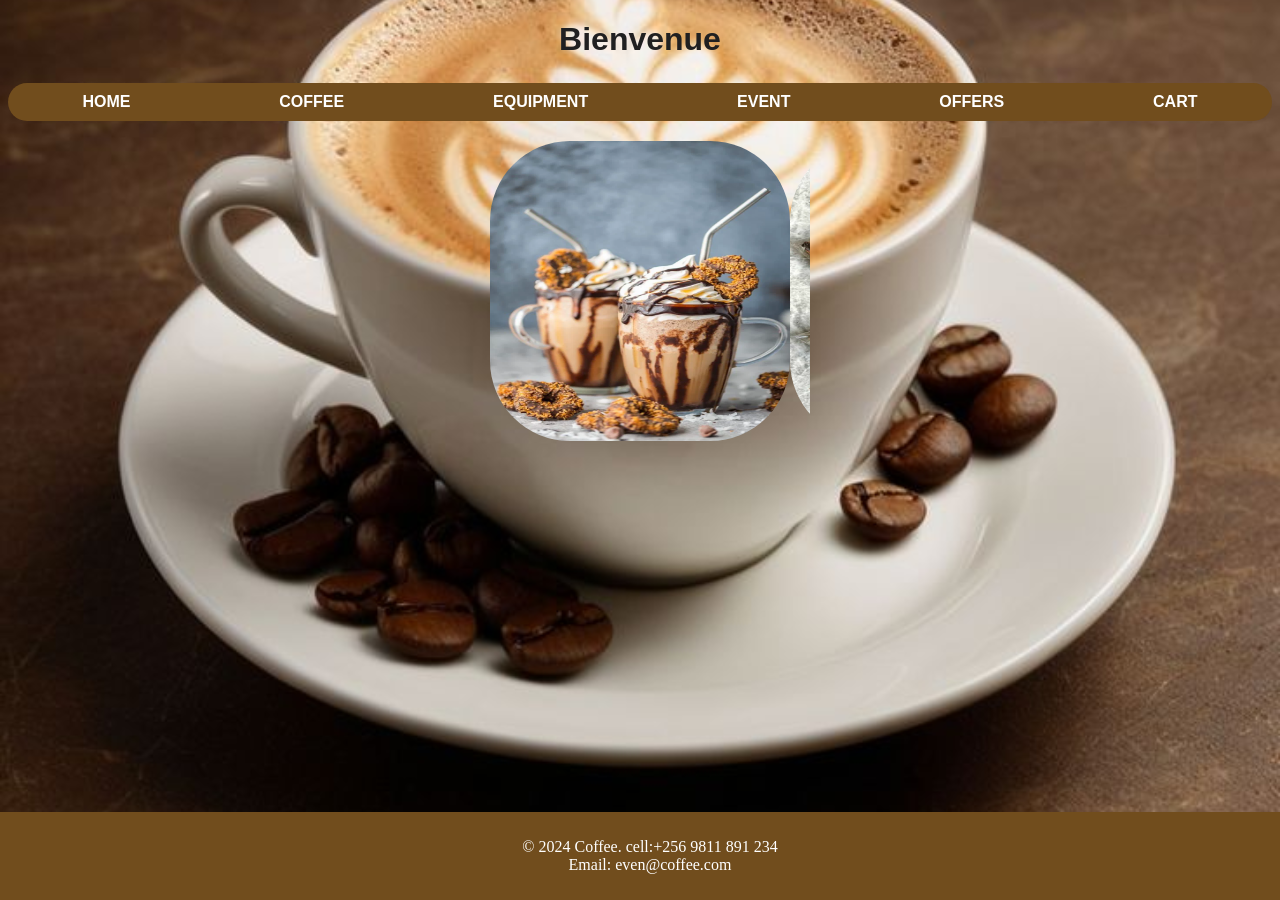
==== index.html @ 0d20118a "follow 7" ====
<!DOCTYPE html>
<html>

<head>
    <title>HOME</title>
    <link rel="stylesheet" href="steven.css">
    <header>
        <h1>Bienvenue</h1>
    </header>
</head>

<body class="chirwa">
    <nav>
        <a href="index.html">HOME</a>
        <a href="coffee.html">COFFEE</a>
        <a href="equipment.html">EQUIPMENT</a>
        <a href="event.html">EVENT</a>
        <a href="offers.html">OFFERS</a>
        <a href="cart.html">CART</a>
    </nav>

    <div class="slideshow">
        <div class="whole">

            <div class="coffee">
                <img src="slide 1.jpg">
            </div>

            <div class="coffee">
                <img src="slide 3.jpg">
            </div>

            <div class="coffee">
                <img src="slide 4.jpg">
            </div>

            <div class="coffee">
                <img src="slide 5.jpg">
            </div>

            <div class="coffee">
                <img src="slide 2.jpg">
            </div>

        </div>

    </div>

    <footer>
        <p>© 2024 Coffee. cell:+256 9811 891 234<br> Email: even@coffee.com</p>
    </footer>
</body>

</html>
---- steven.css ----
nav {
    display: flex;
    justify-content: space-around;
    background-color: rgb(113, 77, 29);
    backdrop-filter: blur(10px);
    border-radius: 25px;
    width: 100%;
}

a {
    color: #fff;
    text-decoration: none;
    padding: 10px 15px;
    transition: all 0.3s ease;
    border-radius: 8px;
    font-weight: bold;
    font-family: sans-serif;
    text-decoration: none;
}

h1 {
    text-align: center;
    color: rgb(32, 32, 33);
    margin-bottom: 25px;
    font-family: sans-serif;
}

.chirwa {
    background-image: url(home\ page.jpg);
    background-size: cover;
    background-position: center;
    object-fit: cover;
}

.coffee img {
    width: 300px;
    height: 300px;
    float: left;
    border-radius: 80px;
    
}

.slideshow {
    width: 300px;
    height: 300px;
    margin: 0 auto;
    overflow: hidden;
    padding: 20px;
}
.whole{
    animation: coffee 10s ease infinite;
    width: calc(300px * 5);
}
@keyframes coffee {
    20%{ margin-left: 0px; }
    40%{ margin-left:calc(-300px*1); }
    60%{ margin-left:calc(-300px*2); }
    80%{ margin-left:calc(-300px*3); }
    100%{ margin-left:calc(-300px*4); }

}
body{
    background-color:rgb(70, 50, 23)
}
footer{
    background-color: rgb(113, 77, 29);
    color: #fff;
    text-align: center;
    padding: 10px;
    position: fixed;
    bottom: 0;
    left: 0;
    width: 100%;
}
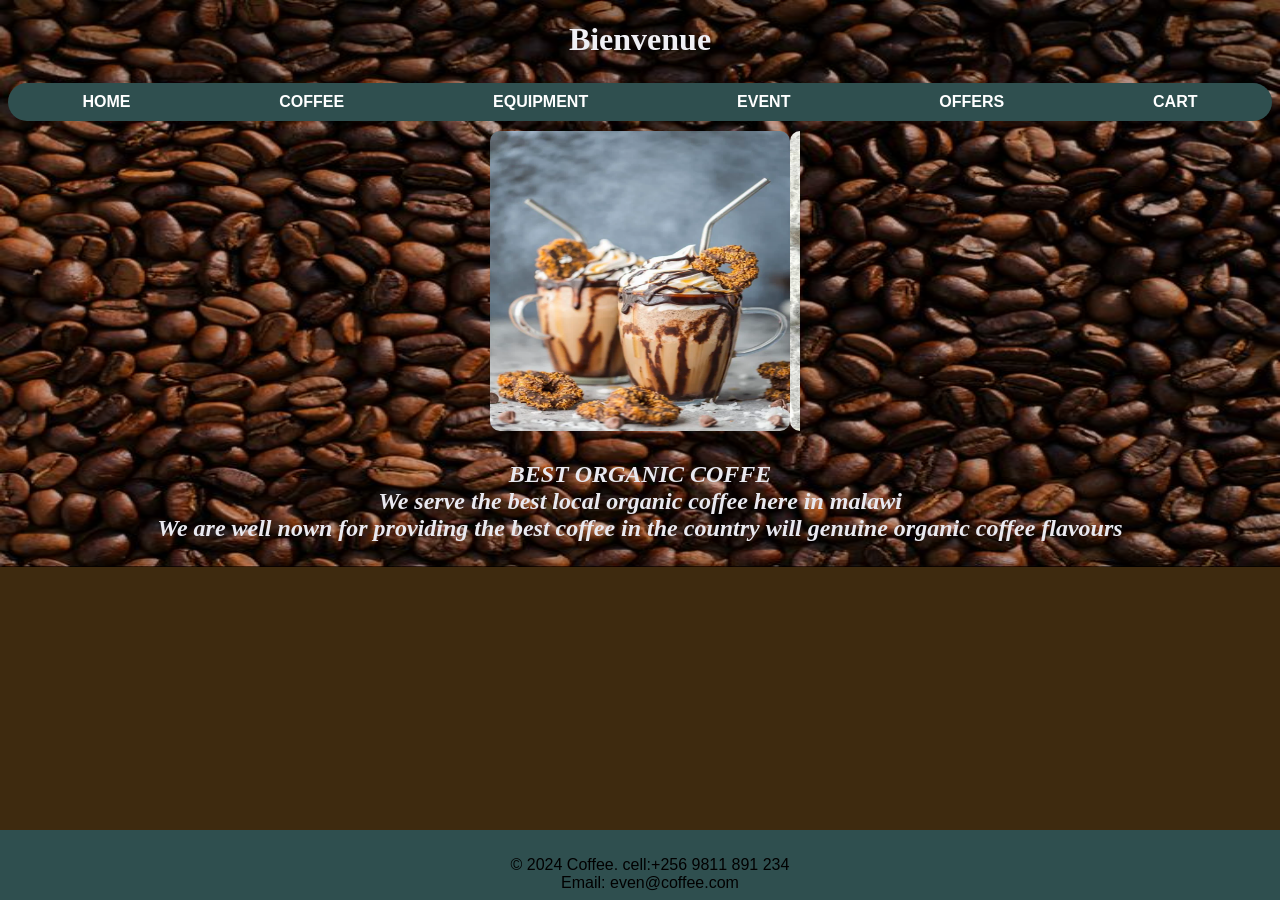
==== commit c66a95a9: "follow 12" ====
--- a/index.html
+++ b/index.html
@@ -18,7 +18,7 @@
         <a href="offers.html">OFFERS</a>
         <a href="cart.html">CART</a>
     </nav>
-
+   
     <div class="slideshow">
         <div class="whole">
 
@@ -45,10 +45,12 @@
         </div>
 
     </div>
-
+ <div class="intro">
+    <h2 class="see">BEST ORGANIC COFFE <br>We serve the best local organic coffee here in malawi<br>We are well nown for providing the best coffee in the country will genuine organic coffee flavours</h2>
+</div>
     <footer>
         <p>© 2024 Coffee. cell:+256 9811 891 234<br> Email: even@coffee.com</p>
     </footer>
+    <script src="javason.js"></script>
 </body>
-
 </html>
--- a/steven.css
+++ b/steven.css
@@ -1,10 +1,11 @@
 nav {
     display: flex;
     justify-content: space-around;
-    background-color: rgb(113, 77, 29);
+    background-color: darkslategray;
     backdrop-filter: blur(10px);
-    border-radius: 25px;
+    border-radius: 20px;
     width: 100%;
+    height: auto;
 }
 
 a {
@@ -18,26 +19,35 @@
     text-decoration: none;
 }
 
+a:hover{
+    background-color: rgb(17, 69, 104);
+    color: #fff;
+    transition: all 0.3s ease;
+    border-radius: 30px;
+}
+
 h1 {
     text-align: center;
-    color: rgb(32, 32, 33);
+    color: rgb(240, 240, 245);
     margin-bottom: 25px;
-    font-family: sans-serif;
+    font-family: italic;
+    text-size-adjust: 50px;
 }
 
 .chirwa {
-    background-image: url(home\ page.jpg);
-    background-size: cover;
+    background-image: url(inspo\ 3.jpg);
+    background-size: 100% 100%;
     background-position: center;
     object-fit: cover;
+    background-repeat: no-repeat;
 }
 
 .coffee img {
     width: 300px;
     height: 300px;
     float: left;
-    border-radius: 80px;
-    
+    border-radius: 10px;
+
 }
 
 .slideshow {
@@ -45,25 +55,44 @@
     height: 300px;
     margin: 0 auto;
     overflow: hidden;
-    padding: 20px;
-}
-.whole{
+    padding: 10px;
+    margin:auto;
+}
+
+.whole {
     animation: coffee 10s ease infinite;
     width: calc(300px * 5);
 }
+
 @keyframes coffee {
-    20%{ margin-left: 0px; }
-    40%{ margin-left:calc(-300px*1); }
-    60%{ margin-left:calc(-300px*2); }
-    80%{ margin-left:calc(-300px*3); }
-    100%{ margin-left:calc(-300px*4); }
-
-}
-body{
-    background-color:rgb(70, 50, 23)
-}
-footer{
-    background-color: rgb(113, 77, 29);
+    20% {
+        margin-left: 0px;
+    }
+
+    40% {
+        margin-left: calc(-300px*1);
+    }
+
+    60% {
+        margin-left: calc(-300px*2);
+    }
+
+    80% {
+        margin-left: calc(-300px*3);
+    }
+
+    100% {
+        margin-left: calc(-300px*4);
+    }
+
+}
+
+body {
+    background-color: rgb(62, 42, 15);
+}
+
+footer {
+    background-color: darkslategray;
     color: #fff;
     text-align: center;
     padding: 10px;
@@ -71,4 +100,215 @@
     bottom: 0;
     left: 0;
     width: 100%;
+    height: 50px;
+}
+
+.catalouge img {
+    width: 200px;
+    height: 200px;
+    padding: 20px;
+    margin: 10px;
+    border: #010000;
+}
+
+.catalouge {
+    width: 300px;
+    background-color:  rgb(138, 101, 53);
+    margin: 10px;
+    padding: 10px;
+    border: #010000;
+    border-radius: 50px;
+}
+
+.cata {
+    padding: 20px;
+    flex-wrap: wrap;
+    display: grid;
+    grid-template-columns: repeat(3, 1fr);
+    gap: 20px;
+    padding: 20px;
+}
+
+.catalouge img:hover {
+    background-color: rgb(236, 233, 233);
+    transition: 1s all ease;
+    transform: scale(1.10);
+    border-radius: 20px;
+}
+
+.catalouge {
+    text-align: center;
+}
+
+.cata2 button {
+    text-decoration: none;
+    background-color: rgb(0, 4, 7);
+    color: #fff;
+    padding: 10px;
+    display: block;
+    margin: 20px 100px;
+}
+.catalouge2 img {
+    width: 200px;
+    height: 200px;
+    padding: 20px;
+    margin: 10px;
+    border: #010000;
+}
+
+.catalouge2 {
+    width: 300px;
+    background-color: rgb(138, 101, 53);
+    margin: 10px;
+    padding: 10px;
+    border: #010000;
+    border-radius: 50px;
+}
+
+.cata2 {
+    justify-content: center;
+    padding: 20px;
+    flex-wrap: wrap;
+    display: grid;
+    grid-template-columns: repeat(3, 1fr);
+    gap: 20px;
+    padding: 20px;
+}
+
+.catalouge2 img:hover {
+    background-color: rgb(236, 233, 233);
+    transition: 1s all ease;
+    transform: scale(1.10);
+    border-radius: 20px;
+}
+
+.catalouge2 {
+    text-align: center;
+}
+
+.cata a {
+    text-decoration: none;
+    background-color: rgb(0, 4, 7);
+    color: #fff;
+    padding: 10px;
+    display: block;
+    margin: 20px 100px;
+}
+.search {
+    margin-top: 30px;
+    margin-left: 40px;
+    margin-bottom: 25px;
+}
+
+.search input {
+    width: 350px;
+    font-size: 18px;
+    padding: 10px 20px;
+    border-radius: 10px;
+    border: none;
+    box-shadow: 0px 2px 5px rgb(0, 0, 0, 0.2);
+}
+.hh{
+    text-align: center;
+    font-size: larger;
+    padding: 10px;
+    color: #fff;
+    margin-bottom: 50px;
+    font-family: Cambria, Cochin, Georgia, Times, 'Times New Roman', serif;
+}
+.cart1 .items img{
+    width: 200px;
+    height: 200px;
+    filter: drop-shadow(0 50px 20px #0009);
+}
+.cart1{
+    display: grid;
+    grid-template-columns: repeat(4, 1fr);
+    gap: 20px;
+    padding: 20px;
+}
+.cart1 .items{
+    background-color: burlywood;
+    padding: 20px;
+    border-radius: 20px;
+}
+.cart1 .items button{
+    background-color: #fff;
+    padding: 5px 10px;
+    border-radius: 20px;
+    align-items: center;
+    margin-top: 10px;
+    border: none;
+}
+.mainevent{
+    display: flex;
+    flex-wrap: wrap;
+    justify-content: center;
+    gap: 40px;
+    align-items: flex-start;
+    max-width: 1200px;
+    padding: 20px;
+    font-family: 'Segoe UI', Tahoma, Geneva, Verdana, sans-serif;
+    justify-content: space-between;
+
+}
+.events{
+    flex:1;
+    min-width: 300px;
+    flex-direction: column;
+    gap: 20px;
+    display: flex;
+}
+.eventcard{
+    flex: 1;
+    min-width: 300px;
+    max-width: 400px;
+    background-color: burlywood;
+    border-radius: 20px;
+    padding: 24px;
+    box-shadow: 0 3px 8px rgba(0,0,0,0.1);
+}
+.form{
+    flex:1;
+    min-width: 300px;
+    max-width: 300px;
+    background-color: white;
+    border-radius: 20px;
+    padding: 24px;
+    box-shadow: 0 4px 12px rgba(0,0,0,0.1);
+    position: absolute;
+    top: 135px;
+    right: 20px;
+}
+
+input{
+    width: 98%;
+    padding: 10px;
+    margin: 10px 0;
+    border-radius: 20px;
+}
+.b2{
+    width:30%;
+    padding: 10px;
+    background-color: #0e0d0d;
+    border-radius:20px ;
+    cursor: pointer;
+    font-size: 16px;
+    justify-content: center;
+    color: #fff;
+}
+.b2:hover{
+    background-color: #121212;
+}
+p{
+    color: #010000;
+    font-family: 'Segoe UI', Tahoma, Geneva, Verdana, sans-serif;
+}
+.see{
+    font-style: italic;
+    text-align: center;
+    color: rgb(233, 233, 240);
+    margin-bottom: 25px;
+    font-family: italic;
+    text-size-adjust: 80px;
 }
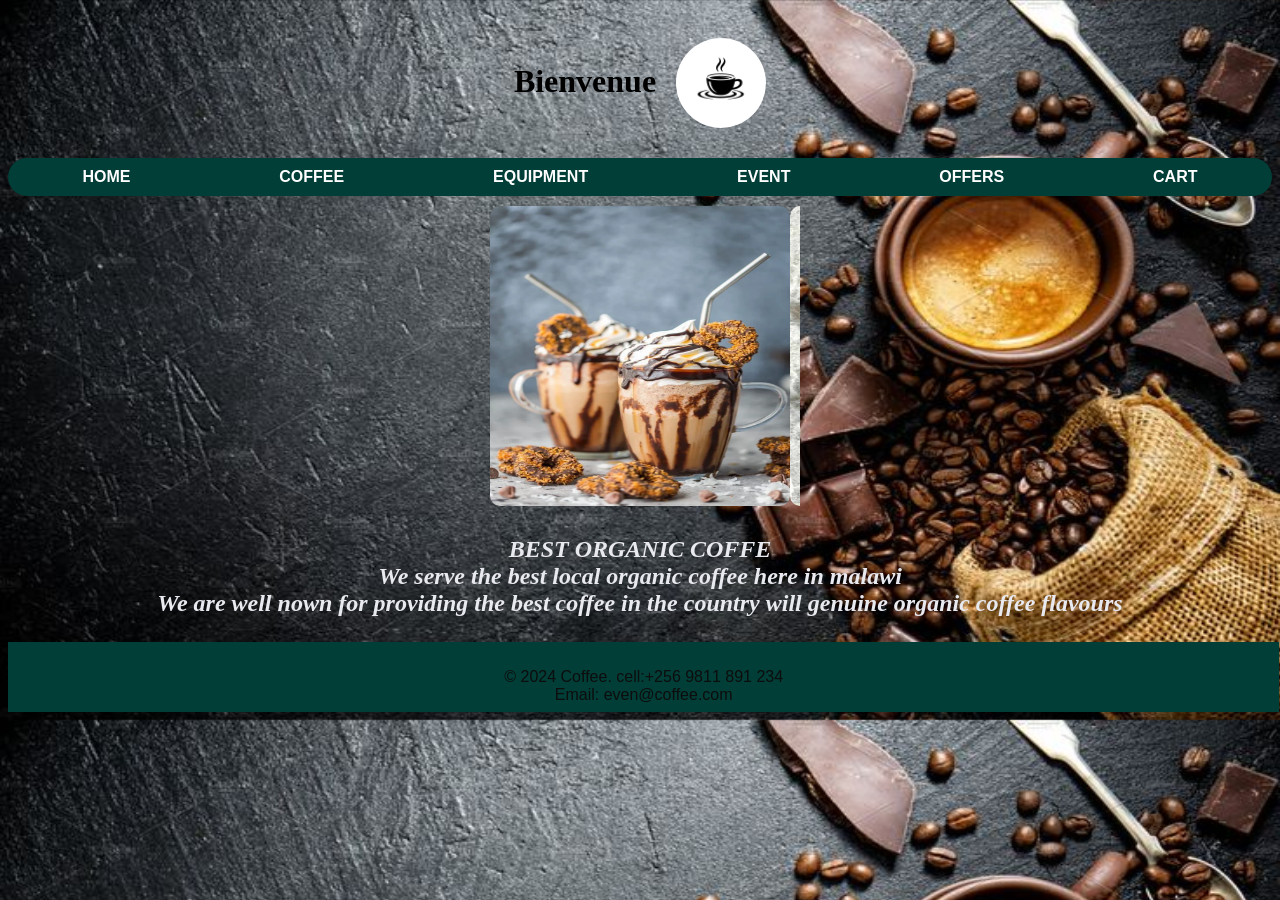
==== commit 9dffd68b: "follow 15" ====
--- a/index.html
+++ b/index.html
@@ -4,12 +4,13 @@
 <head>
     <title>HOME</title>
     <link rel="stylesheet" href="steven.css">
-    <header>
-        <h1>Bienvenue</h1>
-    </header>
 </head>
 
 <body class="chirwa">
+    <header class="header-side">
+        <h1>Bienvenue</h1>
+        <img src="logo.jpg" class="logo">
+    </header>
     <nav>
         <a href="index.html">HOME</a>
         <a href="coffee.html">COFFEE</a>
@@ -45,7 +46,7 @@
         </div>
 
     </div>
- <div class="intro">
+ <div>
     <h2 class="see">BEST ORGANIC COFFE <br>We serve the best local organic coffee here in malawi<br>We are well nown for providing the best coffee in the country will genuine organic coffee flavours</h2>
 </div>
     <footer>
--- a/steven.css
+++ b/steven.css
@@ -1,7 +1,7 @@
 nav {
     display: flex;
     justify-content: space-around;
-    background-color: darkslategray;
+    background-color: #013e37;
     backdrop-filter: blur(10px);
     border-radius: 20px;
     width: 100%;
@@ -20,7 +20,7 @@
 }
 
 a:hover{
-    background-color: rgb(17, 69, 104);
+    background-color: rgb(0, 0, 0);
     color: #fff;
     transition: all 0.3s ease;
     border-radius: 30px;
@@ -28,18 +28,15 @@
 
 h1 {
     text-align: center;
-    color: rgb(240, 240, 245);
+    color:black ;
     margin-bottom: 25px;
     font-family: italic;
     text-size-adjust: 50px;
 }
 
 .chirwa {
-    background-image: url(inspo\ 3.jpg);
-    background-size: 100% 100%;
-    background-position: center;
-    object-fit: cover;
-    background-repeat: no-repeat;
+     background-image: url("inspo\ 1.jpg");
+     background-size: 100% 100%;
 }
 
 .coffee img {
@@ -88,18 +85,18 @@
 }
 
 body {
-    background-color: rgb(62, 42, 15);
+    background-color: #ffefb3;
 }
 
 footer {
-    background-color: darkslategray;
-    color: #fff;
-    text-align: center;
-    padding: 10px;
-    position: fixed;
+    background-color: #013e37;
+    color: #fff;
+    text-align: center;
+    padding: 10px;
+    position: relative;
     bottom: 0;
     left: 0;
-    width: 100%;
+    width: 99%;
     height: 50px;
 }
 
@@ -112,8 +109,8 @@
 }
 
 .catalouge {
-    width: 300px;
-    background-color:  rgb(138, 101, 53);
+    width: 280px;
+    background-color:  rgb(232, 190, 99);
     margin: 10px;
     padding: 10px;
     border: #010000;
@@ -130,7 +127,7 @@
 }
 
 .catalouge img:hover {
-    background-color: rgb(236, 233, 233);
+    background-color: rgb(164, 100, 15);
     transition: 1s all ease;
     transform: scale(1.10);
     border-radius: 20px;
@@ -157,8 +154,8 @@
 }
 
 .catalouge2 {
-    width: 300px;
-    background-color: rgb(138, 101, 53);
+    width: 280px;
+    background-color: rgb(232, 190, 99);
     margin: 10px;
     padding: 10px;
     border: #010000;
@@ -176,7 +173,7 @@
 }
 
 .catalouge2 img:hover {
-    background-color: rgb(236, 233, 233);
+    background-color: rgb(164, 100, 15);
     transition: 1s all ease;
     transform: scale(1.10);
     border-radius: 20px;
@@ -195,9 +192,7 @@
     margin: 20px 100px;
 }
 .search {
-    margin-top: 30px;
-    margin-left: 40px;
-    margin-bottom: 25px;
+    margin: 20px auto;
 }
 
 .search input {
@@ -208,14 +203,7 @@
     border: none;
     box-shadow: 0px 2px 5px rgb(0, 0, 0, 0.2);
 }
-.hh{
-    text-align: center;
-    font-size: larger;
-    padding: 10px;
-    color: #fff;
-    margin-bottom: 50px;
-    font-family: Cambria, Cochin, Georgia, Times, 'Times New Roman', serif;
-}
+
 .cart1 .items img{
     width: 200px;
     height: 200px;
@@ -228,7 +216,7 @@
     padding: 20px;
 }
 .cart1 .items{
-    background-color: burlywood;
+    background-color: rgb(232, 190, 99);
     padding: 20px;
     border-radius: 20px;
 }
@@ -263,10 +251,14 @@
     flex: 1;
     min-width: 300px;
     max-width: 400px;
-    background-color: burlywood;
+    background-color: rgb(232, 190, 99);
     border-radius: 20px;
     padding: 24px;
     box-shadow: 0 3px 8px rgba(0,0,0,0.1);
+}
+.eventcard:hover{
+     transition: 1s all ease;
+    transform: scale(1.10);
 }
 .form{
     flex:1;
@@ -277,7 +269,7 @@
     padding: 24px;
     box-shadow: 0 4px 12px rgba(0,0,0,0.1);
     position: absolute;
-    top: 135px;
+    top: 210px;
     right: 20px;
 }
 
@@ -288,21 +280,22 @@
     border-radius: 20px;
 }
 .b2{
-    width:30%;
+    width:40%;
     padding: 10px;
     background-color: #0e0d0d;
     border-radius:20px ;
     cursor: pointer;
     font-size: 16px;
-    justify-content: center;
-    color: #fff;
+    color: #fff;
+    transition: none;
 }
 .b2:hover{
     background-color: #121212;
 }
 p{
-    color: #010000;
+    color: #0d0d0d;
     font-family: 'Segoe UI', Tahoma, Geneva, Verdana, sans-serif;
+    text-align: center;
 }
 .see{
     font-style: italic;
@@ -311,4 +304,27 @@
     margin-bottom: 25px;
     font-family: italic;
     text-size-adjust: 80px;
-}+}
+.details{
+    display: none;
+    padding: 10px;
+    margin-top: 10px;
+}
+.logo {
+    width: 90px;
+    height: 90px;
+    border-radius: 50%;
+}
+h2{
+    color: #0d0d0d;
+    font-family: 'Segoe UI', Tahoma, Geneva, Verdana, sans-serif;
+    text-align: center;
+}
+.header-side{
+    display: flex;
+    align-items: center;
+    justify-content: center;
+    gap: 20px;
+    padding: 30px 0;
+}
+
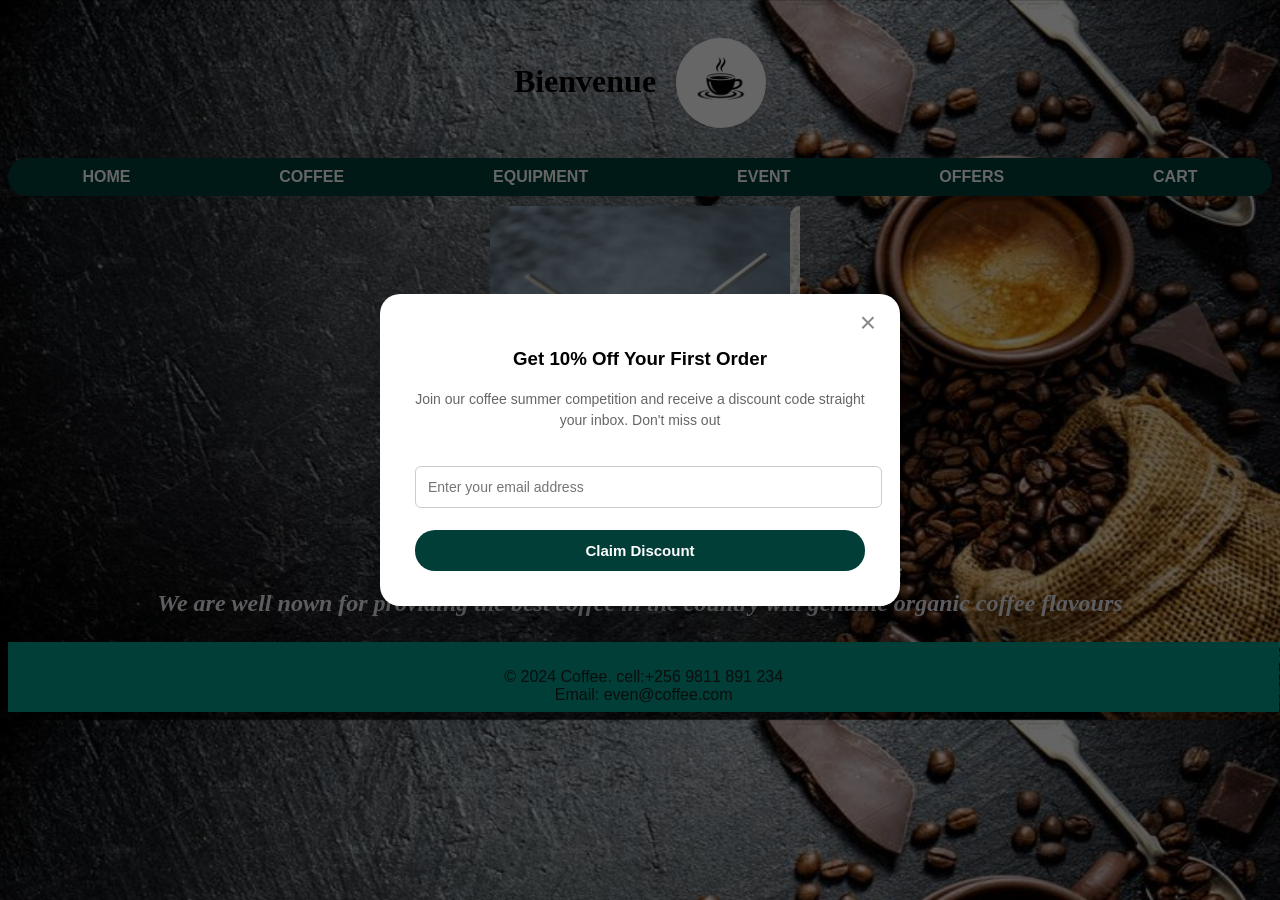
==== commit 5e94c5f5: "follow 16" ====
--- a/index.html
+++ b/index.html
@@ -19,7 +19,20 @@
         <a href="offers.html">OFFERS</a>
         <a href="cart.html">CART</a>
     </nav>
-   
+
+   <div id="discountModal" class="modal-overlay">
+        <div class="modal-box">
+            <button class="close-btn" onclick="closeModal()">&times;</button>
+            <h3 class="modal heading">Get 10% Off Your First Order</h3>
+            <p class="modal-message">Join our coffee summer competition and receive a discount code straight your inbox. Don't miss out</p>
+            <form class="modal-form" onsubmit="handleFormSubmit(event)">
+                <input type="email" placeholder="Enter your email address" required class="modal-input">
+                <button type="submit" class="modal-submit-btn">Claim Discount</button>
+
+            </form>
+        </div>
+    </div>
+
     <div class="slideshow">
         <div class="whole">
 
@@ -46,12 +59,15 @@
         </div>
 
     </div>
- <div>
-    <h2 class="see">BEST ORGANIC COFFE <br>We serve the best local organic coffee here in malawi<br>We are well nown for providing the best coffee in the country will genuine organic coffee flavours</h2>
-</div>
+    <div>
+        <h2 class="see">BEST ORGANIC COFFE <br>We serve the best local organic coffee here in malawi<br>We are well nown
+            for providing the best coffee in the country will genuine organic coffee flavours</h2>
+    </div>
+
     <footer>
         <p>© 2024 Coffee. cell:+256 9811 891 234<br> Email: even@coffee.com</p>
     </footer>
     <script src="javason.js"></script>
 </body>
+
 </html>
--- a/steven.css
+++ b/steven.css
@@ -221,10 +221,11 @@
     border-radius: 20px;
 }
 .cart1 .items button{
-    background-color: #fff;
+    background-color:#013e37;
     padding: 5px 10px;
     border-radius: 20px;
     align-items: center;
+    color: #fff;
     margin-top: 10px;
     border: none;
 }
@@ -282,7 +283,7 @@
 .b2{
     width:40%;
     padding: 10px;
-    background-color: #0e0d0d;
+    background-color: #013e37;
     border-radius:20px ;
     cursor: pointer;
     font-size: 16px;
@@ -327,4 +328,74 @@
     gap: 20px;
     padding: 30px 0;
 }
-
+.modal-overlay{
+    position: fixed;
+    top: 0;
+    left: 0;
+    width: 100%;
+    height: 100%;
+    background-color: rgba(0,0,0,0.6);
+    display: flex;
+    justify-content: center;
+    align-items: center;
+}
+.modal-box{
+    background-color: #ffffff;
+    padding: 35px;
+    border-radius: 20px;
+    width: 90%;
+    max-width: 450px;
+    position: relative;
+    text-align: center;
+    box-shadow: 0 10px 25px rgba(0,0,0,0.2);
+    font-family: sans-serif;
+}
+.close-btn{
+    position: absolute;
+    top: 12px;
+    right: 18px;
+    background: none;
+    border: none;
+    font-size: 28px;
+    cursor: pointer;
+    color: #888888;
+    transition: color 0.2s ease;
+}
+.close-btn:hover{
+    color: #333333;
+}
+.modal-heading{
+    margin-top: 10px;
+    margin-bottom: 10px;
+    color: #222222;
+    font-size: 24px;
+}
+.modal-message{
+color: #666666;
+font-size: 14px;
+line-height: 1.5;
+margin-bottom: 25px;
+}
+.modal-form{
+    display: flex;
+    flex-direction: column;
+    gap: 12px;
+}
+.modal-input{
+    padding: 12px;
+    border: 1px solid #ccc;
+    border-radius: 6px;
+    font-size: 14px;
+    outline: none;
+}
+.modal-submit-btn{
+    background-color: #013e37;
+    color: #fff;
+    padding: 12px;
+    border: none;
+    border-radius: 20px;
+    font-size: 15px;
+    font-weight: bold;
+    cursor: pointer;
+}
+
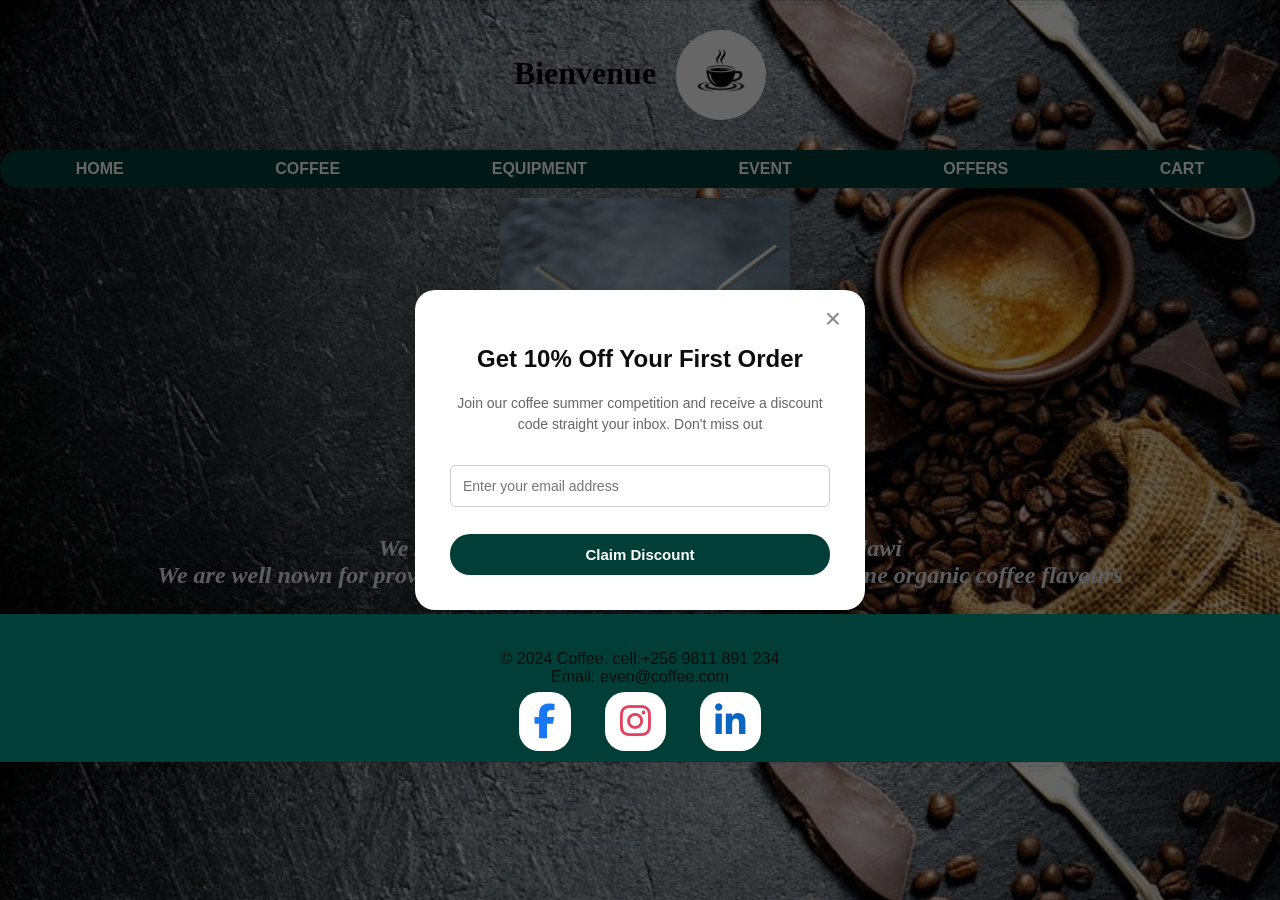
==== commit 09b90e8d: "follow 18" ====
--- a/index.html
+++ b/index.html
@@ -1,15 +1,17 @@
 <!DOCTYPE html>
-<html>
+<html lang="en">
 
 <head>
+    <meta charset="UTF-8">
     <title>HOME</title>
     <link rel="stylesheet" href="steven.css">
+    <link rel="stylesheet" href="https://cdnjs.cloudflare.com/ajax/libs/font-awesome/6.5.2/css/all.min.css">
 </head>
 
 <body class="chirwa">
     <header class="header-side">
         <h1>Bienvenue</h1>
-        <img src="logo.jpg" class="logo">
+        <img src="logo.jpg" class="logo" alt="company logo">
     </header>
     <nav>
         <a href="index.html">HOME</a>
@@ -20,11 +22,12 @@
         <a href="cart.html">CART</a>
     </nav>
 
-   <div id="discountModal" class="modal-overlay">
+    <div id="discountModal" class="modal-overlay">
         <div class="modal-box">
             <button class="close-btn" onclick="closeModal()">&times;</button>
-            <h3 class="modal heading">Get 10% Off Your First Order</h3>
-            <p class="modal-message">Join our coffee summer competition and receive a discount code straight your inbox. Don't miss out</p>
+            <h2 class="modal heading">Get 10% Off Your First Order</h2>
+            <p class="modal-message">Join our coffee summer competition and receive a discount code straight your inbox.
+                Don't miss out</p>
             <form class="modal-form" onsubmit="handleFormSubmit(event)">
                 <input type="email" placeholder="Enter your email address" required class="modal-input">
                 <button type="submit" class="modal-submit-btn">Claim Discount</button>
@@ -37,23 +40,23 @@
         <div class="whole">
 
             <div class="coffee">
-                <img src="slide 1.jpg">
+                <img src="slide-1.jpg">
             </div>
 
             <div class="coffee">
-                <img src="slide 3.jpg">
+                <img src="slide-3.jpg">
             </div>
 
             <div class="coffee">
-                <img src="slide 4.jpg">
+                <img src="slide-4.jpg">
             </div>
 
             <div class="coffee">
-                <img src="slide 5.jpg">
+                <img src="slide-5.jpg">
             </div>
 
             <div class="coffee">
-                <img src="slide 2.jpg">
+                <img src="slide-2.jpg">
             </div>
 
         </div>
@@ -66,6 +69,11 @@
 
     <footer>
         <p>© 2024 Coffee. cell:+256 9811 891 234<br> Email: even@coffee.com</p>
+        <div class="social-icons">
+            <a href="#"><i class="fab fa-facebook-f"></i></a>
+            <a href="#"><i class="fab fa-instagram"></i></a>
+            <a href="#"><i class="fab fa-linkedin-in"></i></a>
+        </div>
     </footer>
     <script src="javason.js"></script>
 </body>
--- a/steven.css
+++ b/steven.css
@@ -9,6 +9,7 @@
 }
 
 a {
+    background-color: #013e37;
     color: #fff;
     text-decoration: none;
     padding: 10px 15px;
@@ -19,7 +20,7 @@
     text-decoration: none;
 }
 
-a:hover{
+a:hover {
     background-color: rgb(0, 0, 0);
     color: #fff;
     transition: all 0.3s ease;
@@ -28,15 +29,15 @@
 
 h1 {
     text-align: center;
-    color:black ;
+    color: black;
     margin-bottom: 25px;
     font-family: italic;
     text-size-adjust: 50px;
 }
 
 .chirwa {
-     background-image: url("inspo\ 1.jpg");
-     background-size: 100% 100%;
+    background-image: url("inspo\ 1.jpg");
+    background-size: 100% 100%;
 }
 
 .coffee img {
@@ -53,7 +54,7 @@
     margin: 0 auto;
     overflow: hidden;
     padding: 10px;
-    margin:auto;
+    margin: auto;
 }
 
 .whole {
@@ -83,21 +84,28 @@
     }
 
 }
-
+*{
+    box-sizing: border-box;
+}
 body {
     background-color: #ffefb3;
+    width: 100%;
+    max-width: 100%;
+    overflow-x: hidden;
+    margin: 0;
+    padding: 0;
 }
 
 footer {
     background-color: #013e37;
     color: #fff;
     text-align: center;
-    padding: 10px;
+    padding: 20px;
     position: relative;
     bottom: 0;
     left: 0;
-    width: 99%;
-    height: 50px;
+    width: 100%;
+    height: auto;
 }
 
 .catalouge img {
@@ -110,7 +118,7 @@
 
 .catalouge {
     width: 280px;
-    background-color:  rgb(232, 190, 99);
+    background-color: rgb(232, 190, 99);
     margin: 10px;
     padding: 10px;
     border: #010000;
@@ -121,16 +129,14 @@
     padding: 20px;
     flex-wrap: wrap;
     display: grid;
-    grid-template-columns: repeat(3, 1fr);
+    grid-template-columns: repeat(auto-fit, minmax(280px, 1fr));
     gap: 20px;
     padding: 20px;
 }
 
-.catalouge img:hover {
-    background-color: rgb(164, 100, 15);
+.catalouge:hover {
     transition: 1s all ease;
     transform: scale(1.10);
-    border-radius: 20px;
 }
 
 .catalouge {
@@ -138,13 +144,23 @@
 }
 
 .cata2 button {
-    text-decoration: none;
-    background-color: rgb(0, 4, 7);
-    color: #fff;
-    padding: 10px;
-    display: block;
-    margin: 20px 100px;
-}
+    background-color: #013e37;
+    color: #fff;
+    text-decoration: none;
+    padding: 10px 15px;
+    transition: all 0.3s ease;
+    border-radius: 20px;
+    font-weight: bold;
+    font-family: sans-serif;
+    text-decoration: none;
+}
+.cata2 button:hover{
+     background-color: rgb(0, 0, 0);
+    color: #fff;
+    transition: all 0.3s ease;
+    border-radius: 30px; 
+}
+
 .catalouge2 img {
     width: 200px;
     height: 200px;
@@ -167,30 +183,39 @@
     padding: 20px;
     flex-wrap: wrap;
     display: grid;
-    grid-template-columns: repeat(3, 1fr);
+    grid-template-columns: repeat(auto-fit, minmax(280px, 1fr));
     gap: 20px;
     padding: 20px;
 }
 
-.catalouge2 img:hover {
-    background-color: rgb(164, 100, 15);
-    transition: 1s all ease;
-    transform: scale(1.10);
-    border-radius: 20px;
+.catalouge2:hover {
+  transform: translateY(-6px);
+    box-shadow: 0 12px 20px rgba(26, 46, 43, 0.12);   
 }
 
 .catalouge2 {
     text-align: center;
 }
 
-.cata a {
-    text-decoration: none;
-    background-color: rgb(0, 4, 7);
-    color: #fff;
-    padding: 10px;
-    display: block;
-    margin: 20px 100px;
-}
+.cata button {
+    background-color: #013e37;
+    color: #fff;
+    text-decoration: none;
+    padding: 10px 15px;
+    transition: all 0.3s ease;
+    border-radius: 8px;
+    font-weight: bold;
+    font-family: sans-serif;
+    text-decoration: none;
+}
+
+.cata button:hover {
+    background-color: rgb(0, 0, 0);
+    color: #fff;
+    transition: all 0.3s ease;
+    border-radius: 30px;
+}
+
 .search {
     margin: 20px auto;
 }
@@ -204,32 +229,54 @@
     box-shadow: 0px 2px 5px rgb(0, 0, 0, 0.2);
 }
 
-.cart1 .items img{
-    width: 200px;
-    height: 200px;
+.cart1 .items img {
+    max-width: 100px;
+    height: auto;
     filter: drop-shadow(0 50px 20px #0009);
 }
-.cart1{
+
+.cart1 {
     display: grid;
-    grid-template-columns: repeat(4, 1fr);
+    grid-template-columns: repeat(auto-fit, minmax(250px, 1fr));
     gap: 20px;
     padding: 20px;
 }
-.cart1 .items{
+
+.cart1 .items {
     background-color: rgb(232, 190, 99);
     padding: 20px;
     border-radius: 20px;
-}
-.cart1 .items button{
-    background-color:#013e37;
-    padding: 5px 10px;
-    border-radius: 20px;
+    display: flex;
+    flex-direction: column;
     align-items: center;
-    color: #fff;
-    margin-top: 10px;
-    border: none;
-}
-.mainevent{
+}
+.cart1 .items .card-footer{
+    margin-top: auto;
+    text-align: center;
+    width: 100%;
+}
+
+.cart1 .items button {
+    background-color: #013e37;
+    color: #fff;
+    text-decoration: none;
+    padding: 10px 15px;
+    transition: all 0.3s ease;
+    border-radius: 20px;
+    font-weight: bold;
+    font-family: sans-serif;
+    text-decoration: none;
+}
+.cart1 .items .price{
+font-size: 1.2rem;
+font-weight: bold;
+color: #d16a3a;
+margin-top: 5px;
+margin-bottom: 12px;
+font-family: sans-serif;
+}
+
+.mainevent {
     display: flex;
     flex-wrap: wrap;
     justify-content: center;
@@ -241,64 +288,82 @@
     justify-content: space-between;
 
 }
-.events{
-    flex:1;
+
+.events {
+    flex: 1;
     min-width: 300px;
     flex-direction: column;
     gap: 20px;
     display: flex;
 }
-.eventcard{
+
+.eventcard {
     flex: 1;
     min-width: 300px;
     max-width: 400px;
     background-color: rgb(232, 190, 99);
     border-radius: 20px;
     padding: 24px;
-    box-shadow: 0 3px 8px rgba(0,0,0,0.1);
-}
-.eventcard:hover{
-     transition: 1s all ease;
-    transform: scale(1.10);
-}
-.form{
-    flex:1;
+    box-shadow: 0 3px 8px rgba(0, 0, 0, 0.1);
+}
+
+.eventcard:hover {
+     transform: translateY(-6px);
+    box-shadow: 0 12px 20px rgba(26, 46, 43, 0.12);
+}
+
+.form {
+    flex: 1;
     min-width: 300px;
     max-width: 300px;
-    background-color: white;
+    background-color: #f7f3e9;
     border-radius: 20px;
     padding: 24px;
-    box-shadow: 0 4px 12px rgba(0,0,0,0.1);
+    box-shadow: 0 4px 12px rgba(0, 0, 0, 0.1);
     position: absolute;
     top: 210px;
     right: 20px;
-}
-
-input{
-    width: 98%;
+    display: flex;
+    flex-direction: column;
+}
+
+input {
+    width: 100%;
     padding: 10px;
-    margin: 10px 0;
-    border-radius: 20px;
-}
-.b2{
-    width:40%;
+    margin-top:5px;
+    margin-bottom: 15px;
+    border-radius: 20px;
+    background-color: #ffffff;
+    border: 1.5px solid #dcd3be;
+    box-sizing: border-box;
+}
+
+.b2 {
+    width: 60%;
     padding: 10px;
     background-color: #013e37;
-    border-radius:20px ;
+    border-radius: 20px;
     cursor: pointer;
     font-size: 16px;
     color: #fff;
-    transition: none;
-}
-.b2:hover{
+    display: block;
+    margin-left: auto;
+    margin-right: auto;
+    margin-top: 15px;
+    border:none;
+}
+
+.b2:hover {
     background-color: #121212;
 }
-p{
+
+p {
     color: #0d0d0d;
     font-family: 'Segoe UI', Tahoma, Geneva, Verdana, sans-serif;
     text-align: center;
 }
-.see{
+
+.see {
     font-style: italic;
     text-align: center;
     color: rgb(233, 233, 240);
@@ -306,40 +371,46 @@
     font-family: italic;
     text-size-adjust: 80px;
 }
-.details{
+
+.details {
     display: none;
     padding: 10px;
     margin-top: 10px;
 }
+
 .logo {
     width: 90px;
     height: 90px;
     border-radius: 50%;
 }
-h2{
+
+h2 {
     color: #0d0d0d;
     font-family: 'Segoe UI', Tahoma, Geneva, Verdana, sans-serif;
     text-align: center;
 }
-.header-side{
+
+.header-side {
     display: flex;
     align-items: center;
     justify-content: center;
     gap: 20px;
     padding: 30px 0;
 }
-.modal-overlay{
+
+.modal-overlay {
     position: fixed;
     top: 0;
     left: 0;
     width: 100%;
     height: 100%;
-    background-color: rgba(0,0,0,0.6);
+    background-color: rgba(0, 0, 0, 0.6);
     display: flex;
     justify-content: center;
     align-items: center;
 }
-.modal-box{
+
+.modal-box {
     background-color: #ffffff;
     padding: 35px;
     border-radius: 20px;
@@ -347,10 +418,10 @@
     max-width: 450px;
     position: relative;
     text-align: center;
-    box-shadow: 0 10px 25px rgba(0,0,0,0.2);
-    font-family: sans-serif;
-}
-.close-btn{
+    box-shadow: 0 10px 25px rgba(0, 0, 0, 0.2);
+}
+
+.close-btn {
     position: absolute;
     top: 12px;
     right: 18px;
@@ -361,34 +432,40 @@
     color: #888888;
     transition: color 0.2s ease;
 }
-.close-btn:hover{
+
+.close-btn:hover {
     color: #333333;
 }
-.modal-heading{
+
+.modal-heading {
     margin-top: 10px;
     margin-bottom: 10px;
     color: #222222;
     font-size: 24px;
 }
-.modal-message{
-color: #666666;
-font-size: 14px;
-line-height: 1.5;
-margin-bottom: 25px;
-}
-.modal-form{
+
+.modal-message {
+    color: #666666;
+    font-size: 14px;
+    line-height: 1.5;
+    margin-bottom: 25px;
+}
+
+.modal-form {
     display: flex;
     flex-direction: column;
     gap: 12px;
 }
-.modal-input{
+
+.modal-input {
     padding: 12px;
     border: 1px solid #ccc;
     border-radius: 6px;
     font-size: 14px;
     outline: none;
 }
-.modal-submit-btn{
+
+.modal-submit-btn {
     background-color: #013e37;
     color: #fff;
     padding: 12px;
@@ -398,4 +475,124 @@
     font-weight: bold;
     cursor: pointer;
 }
-
+#subscription-modal{
+    display: none;
+    position: fixed;
+    top: 50%;
+    left: 50%;
+    transform: translate(-50%, -50%);
+    z-index: 9999;
+}
+
+.offers {
+    display: grid;
+    grid-template-columns: repeat(auto-fit, minmax(280px, 1fr));
+    gap: 25px;
+    max-width: 1200px;
+    margin: 0 auto 60px auto;
+}
+
+.offers .products {
+    background: rgb(232, 190, 99);
+    border-radius: 20px;
+    padding: 30px;
+    text-align: center;
+    box-shadow: 0 4px 10px rgba(0, 0, 0, 0.4);
+    display: flex;
+    flex-direction: column;
+    justify-content: space-between;
+    transition: transform 0.3s ease, box-shadow 0.3s ease;
+}
+
+.offers .products:hover {
+    transform: translateY(-6px);
+    box-shadow: 0 12px 20px rgba(26, 46, 43, 0.12);
+}
+
+.offers .products h4 {
+    font-size: 1.25rem;
+    color: #090909;
+    margin-bottom: 10px;
+}
+
+.offers .products h5 {
+    font-size: 1.6rem;
+    color: #d16a3a;
+    margin-bottom: 12px;
+    font-weight: 700;
+}
+
+.offers .products p {
+    font-size: 0.95rem;
+    color: #000000;
+    margin-bottom: 20px;
+}
+
+.product-grid {
+    display: grid;
+    grid-template-columns: repeat(auto-fit, minmax(280px, 1fr));
+    gap: 25px;
+    max-width: 1200px;
+    margin: 0 auto 60px auto;
+}
+
+.product-grid .Product {
+    background: rgb(232, 190, 99);
+    border-radius: 20px;
+    padding: 30px;
+    text-align: center;
+    box-shadow: 0 4px 10px rgba(0, 0, 0, 0.4);
+    display: flex;
+    flex-direction: column;
+    justify-content: space-between;
+    transition: transform 0.3s ease, box-shadow 0.3s ease;
+}
+.product-grid .Product:hover {
+    transform: translateY(-6px);
+    box-shadow: 0 12px 20px rgba(26, 46, 43, 0.12);
+}
+.product-grid .Product h4{
+font-size: 1.25rem;
+color: #010000;
+margin-bottom: 10px;
+}
+.product-grid .Product h5{
+     font-size: 1.5rem;
+    color: #d16a3a;
+    margin-bottom: 12px;
+    font-weight: 700;  
+}
+.product-grid .Product ul li{
+    padding: 6px 0 6px 20px;
+    font-size: 0.95rem;
+    text-align: left;
+}
+.product-grid .Product h2{
+    text-align: center;
+    font-size: 2.2rem;
+    margin-bottom: 25px;
+}
+.social-icons{
+    text-align: center;
+    margin-top: 15px;
+}
+.social-icons a{
+    color: #fff;
+    font-size: 35px;
+    margin:0 15px;
+    text-decoration: none;
+    background-color: #fff;
+    border-radius: 20px;
+}
+.social-icons a:hover{
+    color:#d4a373;
+}
+.fa-facebook-f{
+    color: #1877f2;
+}
+.fa-instagram{
+    color: #e4405f;
+}
+.fa-linkedin-in{
+    color: #0a66c2;
+}
